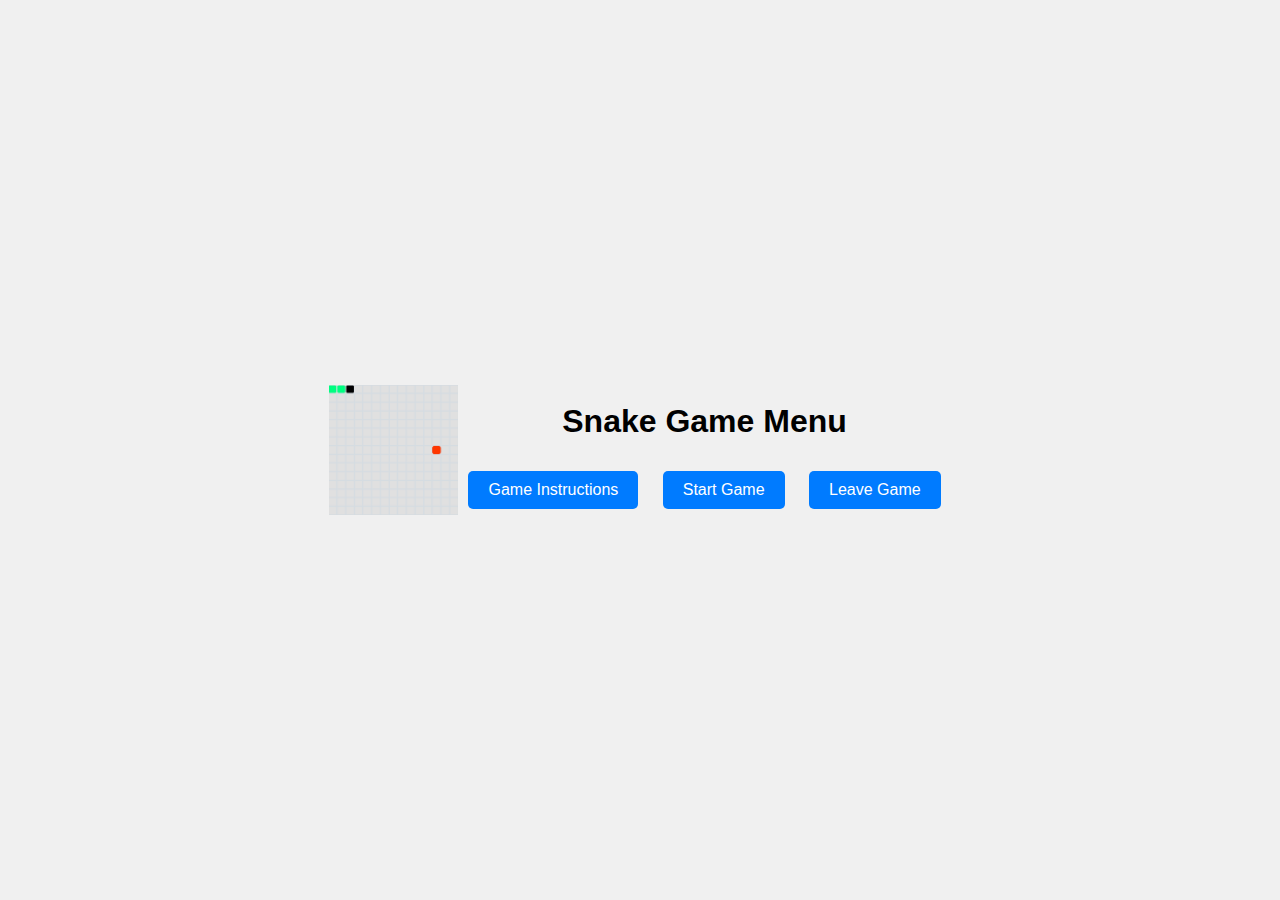
==== menu.html @ 5f6086aa "sundui" ====
<!DOCTYPE html>
<html lang="en">

<head>
    <meta charset="UTF-8">
    <meta name="viewport" content="width=device-width, initial-scale=1.0">
    <title>Game Menu</title>
    <link rel="stylesheet" href="menucss.css">
</head>
<body>
    <img src="image/Capture.PNG" alt= width="75" height="130">

    <div class="menu">
        
        <h1>Snake Game Menu</h1>

        <button id="instructions_button">Game Instructions</button>
        <button id="start_button">Start Game</button>



        <!--<a href="index.html" ><button id="start_button">Start Game</button> -->
        <button id="leave_button">Leave Game</button>

    </div>

    <div id="instructions_popup" class="popup">
        <div class="popup-content">
            <span class="close">&times;</span>
            <h2>Game Instructions</h2>
            <ol>
                <li>In the game of Snake, the player uses the arrow keys to move a "snake" around the board.</li>
                <li>As the snake finds food, it eats the food, and thereby grows larger.</li>
                <li>The game ends when the snake either moves off the screen or moves into itself.</li>
                <li>The goal is to make the snake as large as possible before that happens.</li>
            </ol>
        </div>
    </div>
    <script src="scripttest.js"></script>

</body>

</html>
---- menucss.css ----
body {
    font-family: Arial, sans-serif;
    background-color: #f0f0f0;
    margin: 0;
    padding: 0;
    display: flex;
    justify-content: center;
    align-items: center;
    height: 100vh;
}

.menu {
    text-align: center;
}

button {
    padding: 10px 20px;
    margin: 10px;
    font-size: 16px;
    border: none;
    border-radius: 5px;
    background-color: #007bff;
    color: #fff;
    cursor: pointer;
    transition: background-color 0.3s;
}

button:hover {
    background-color: #0056b3;
}

.popup {
    display: none;
    position: fixed;
    z-index: 999;
    left: 0;
    top: 0;
    width: 100%;
    height: 100%;
    overflow: auto;
    background-color: rgba(0, 0, 0, 0.5);
}

.popup-content {
    background-color: #fefefe;
    margin: 15% auto;
    padding: 20px;
    border: 1px solid #888;
    width: 60%;
}

.close {
    color: #aaa;
    float: right;
    font-size: 28px;
    font-weight: bold;
}

.close:hover,
.close:focus {
    color: black;
    text-decoration: none;
    cursor: pointer;
}
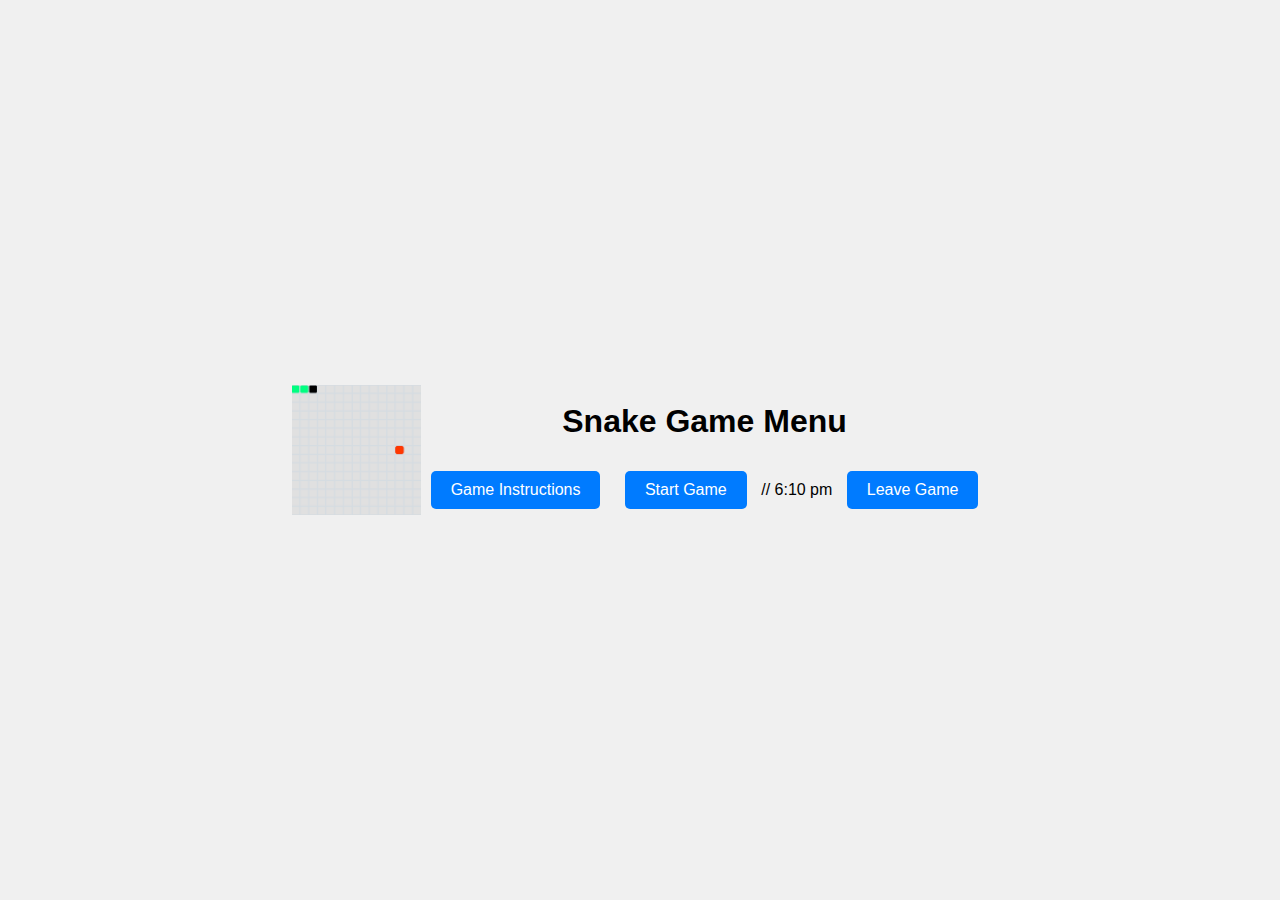
==== commit 179fa0e9: "Merge branch 'main' of https://github.com/kiseeroo/snake-master" ====
--- a/menu.html
+++ b/menu.html
@@ -16,7 +16,7 @@
 
         <button id="instructions_button">Game Instructions</button>
         <button id="start_button">Start Game</button>
-
+// 6:10 pm
 
 
         <!--<a href="index.html" ><button id="start_button">Start Game</button> -->
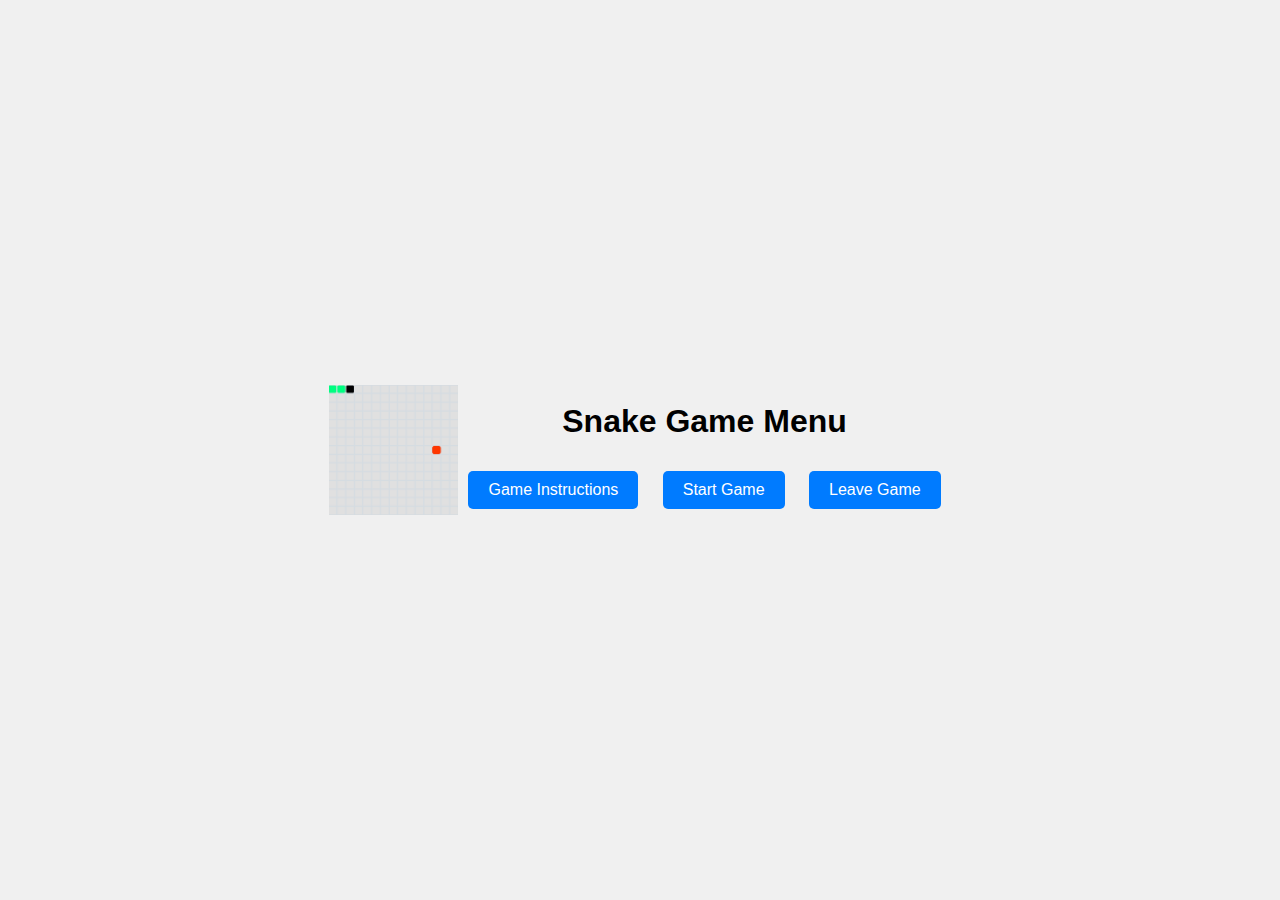
==== commit b377fa0b: "elijah" ====
--- a/menu.html
+++ b/menu.html
@@ -16,9 +16,6 @@
 
         <button id="instructions_button">Game Instructions</button>
         <button id="start_button">Start Game</button>
-// 6:10 pm
-
-
         <!--<a href="index.html" ><button id="start_button">Start Game</button> -->
         <button id="leave_button">Leave Game</button>
 
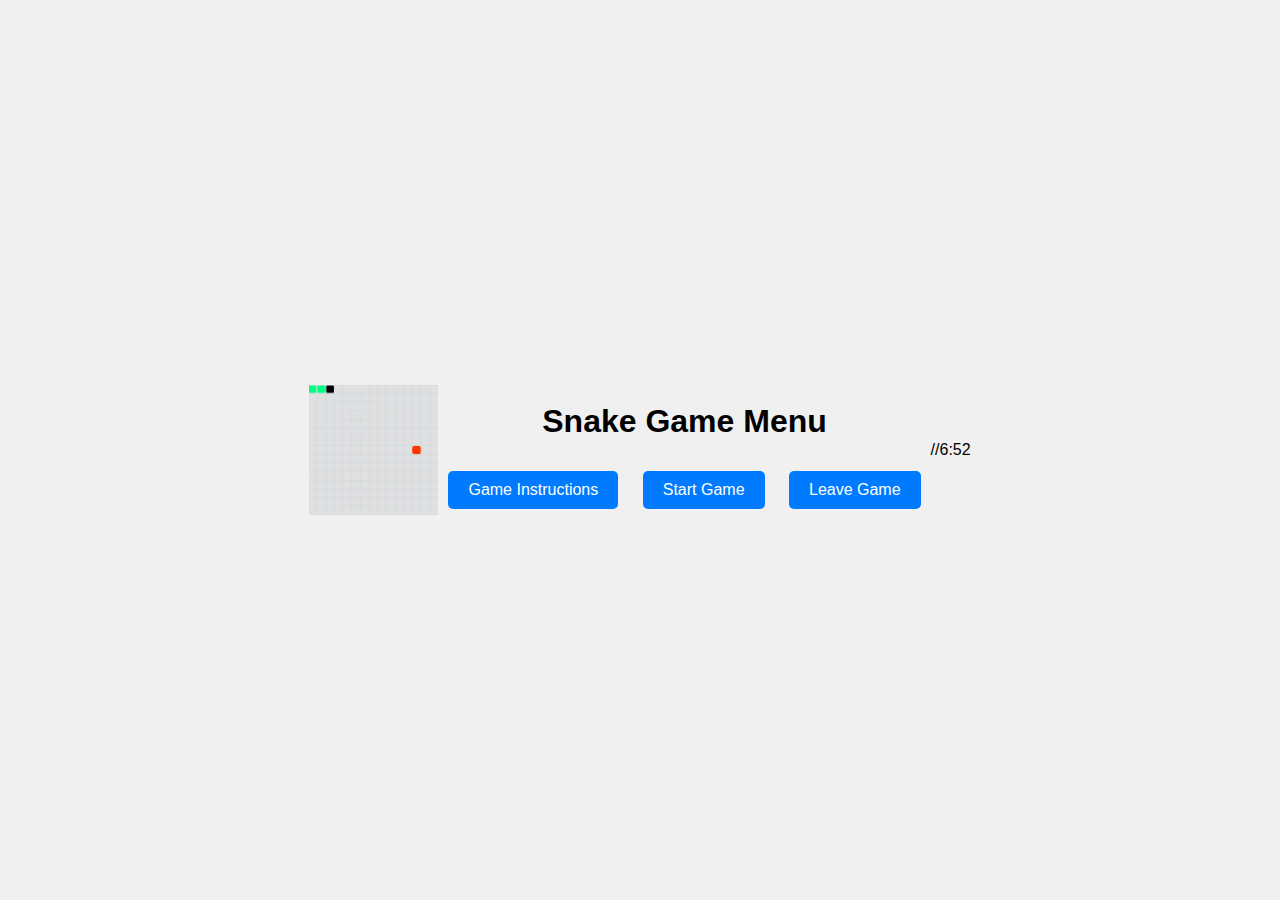
==== commit 96e6e664: "manlai" ====
--- a/menu.html
+++ b/menu.html
@@ -20,7 +20,7 @@
         <button id="leave_button">Leave Game</button>
 
     </div>
-
+//6:52
     <div id="instructions_popup" class="popup">
         <div class="popup-content">
             <span class="close">&times;</span>
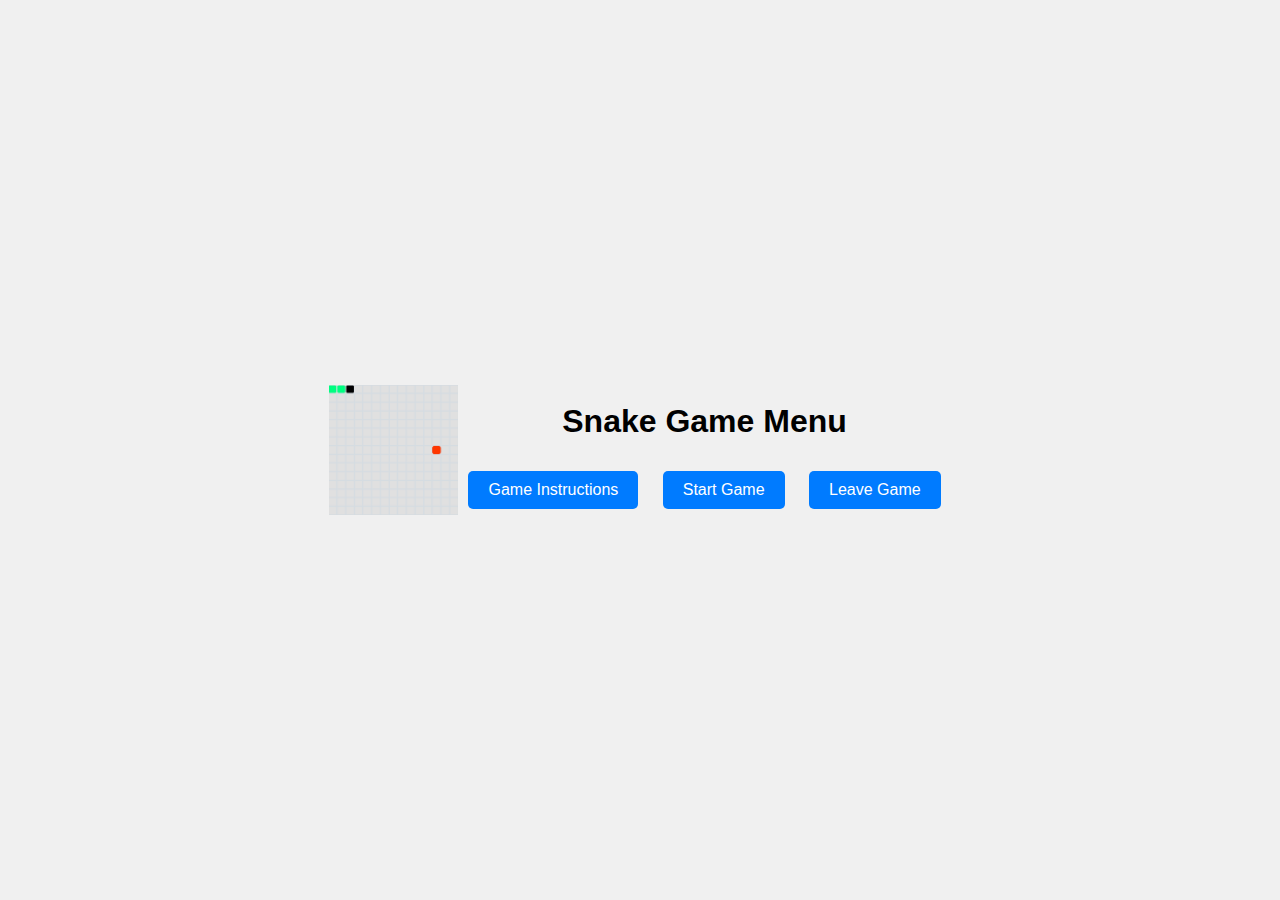
==== commit 64920329: "elijah" ====
--- a/menu.html
+++ b/menu.html
@@ -20,7 +20,6 @@
         <button id="leave_button">Leave Game</button>
 
     </div>
-//6:52
     <div id="instructions_popup" class="popup">
         <div class="popup-content">
             <span class="close">&times;</span>
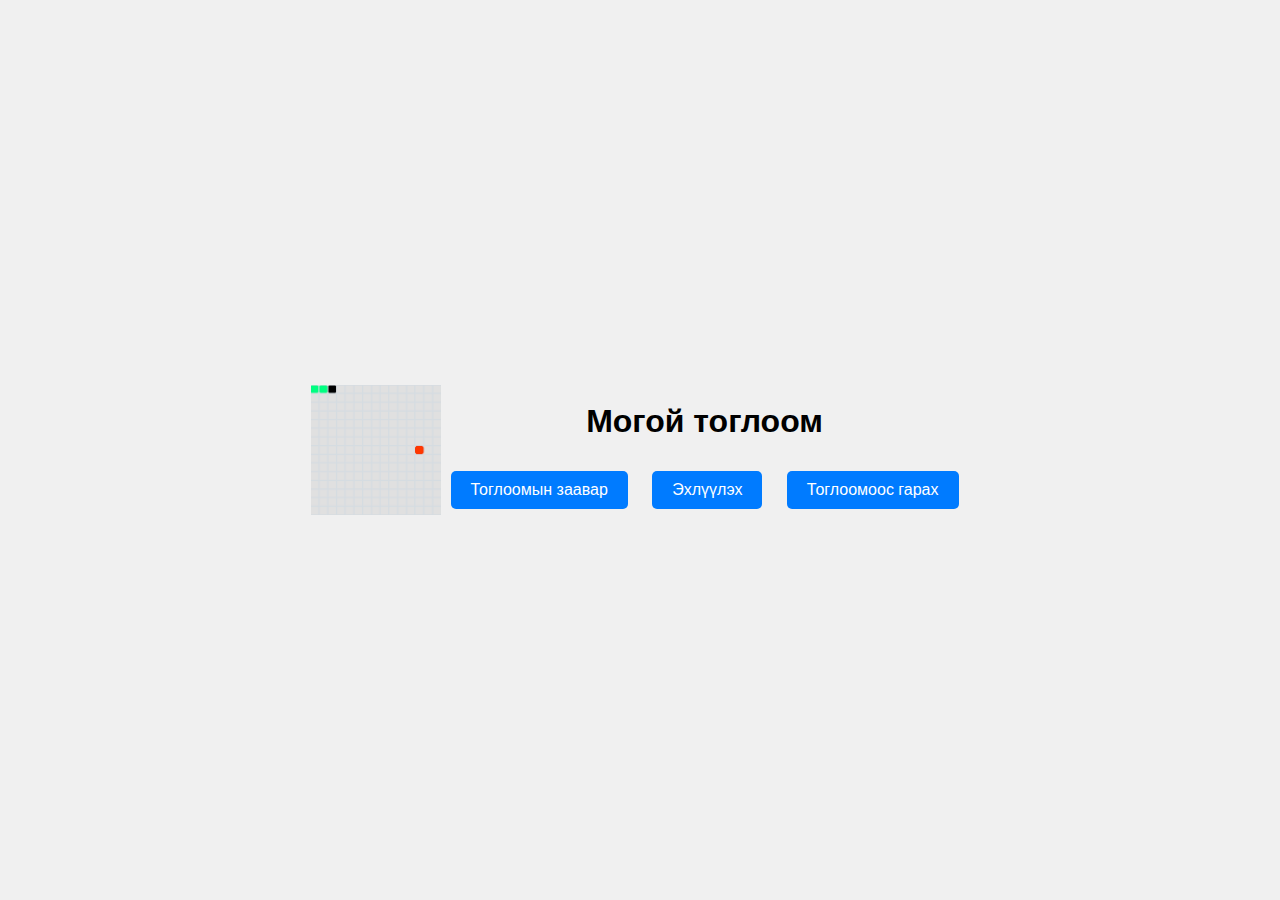
==== commit e31bffa1: "elijah" ====
--- a/menu.html
+++ b/menu.html
@@ -4,7 +4,7 @@
 <head>
     <meta charset="UTF-8">
     <meta name="viewport" content="width=device-width, initial-scale=1.0">
-    <title>Game Menu</title>
+    <title>Меню</title>
     <link rel="stylesheet" href="menucss.css">
 </head>
 <body>
@@ -12,12 +12,12 @@
 
     <div class="menu">
         
-        <h1>Snake Game Menu</h1>
+        <h1>Могой тоглоом</h1>
 
-        <button id="instructions_button">Game Instructions</button>
-        <button id="start_button">Start Game</button>
+        <button id="instructions_button">Тоглоомын заавар</button>
+        <button id="start_button">Эхлүүлэх</button>
         <!--<a href="index.html" ><button id="start_button">Start Game</button> -->
-        <button id="leave_button">Leave Game</button>
+        <button id="leave_button">Тоглоомоос гарах</button>
 
     </div>
     <div id="instructions_popup" class="popup">
